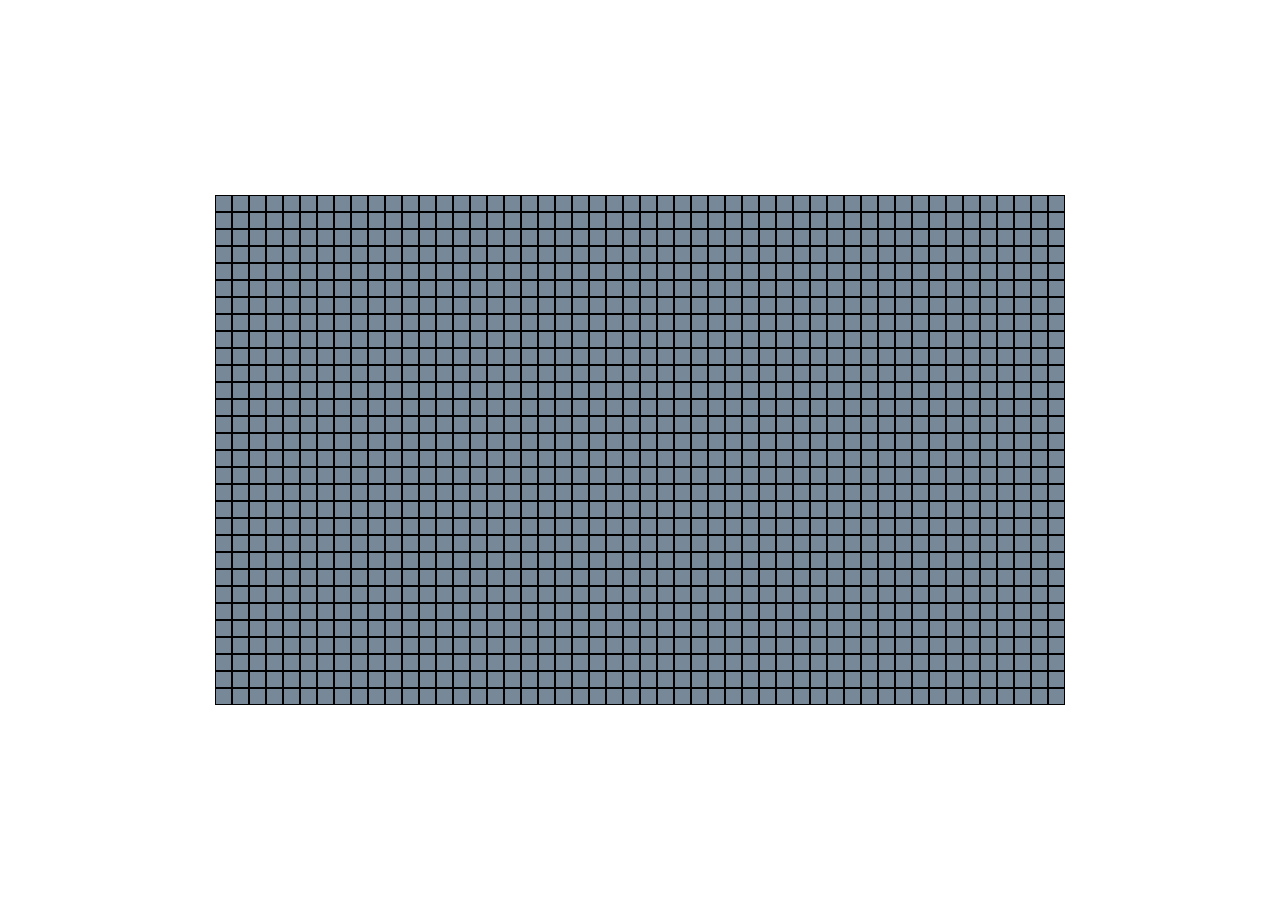
==== Desafio 2/index.html @ a9d6f9b8 "Merge branch 'master' of https://github.com/USPCodeLabSanca/desafios-quarentena" ====
<!DOCTYPE html>
<html lang="en">
<head>
	<meta charset="UTF-8">
	<meta name="viewport" content="width=device-width, initial-scale=1.0">
	<link rel="stylesheet" href="style.css">
	<title>Minesweeper</title>
</head>
<body>
	<div id="root"></div>
	<script src="main.js"></script>
</body>
</html>
---- Desafio 2/style.css ----
html, body {
	height: 100%;
	width: 100%;
	margin: 0;
}

#root {
	display: grid;
	justify-content: center;
	justify-items: center;
	align-content: center;
	align-items: center;
	width: 100%;
	height: 100%;
}

.cell {
	width: 15px;
	height: 15px;
	border: 1px solid black;
	user-select: none;
	display: flex;
	justify-content: center;
	align-items: center;
	background-size: cover;
}

.hidden {
	cursor: pointer;
	background-color: lightslategray;
}

.bomb {
	background-image: url('assets/bomb.png');
}

.flag {
	background-image: url('assets/flag.png');
}

.revealed {
	cursor: default;
}
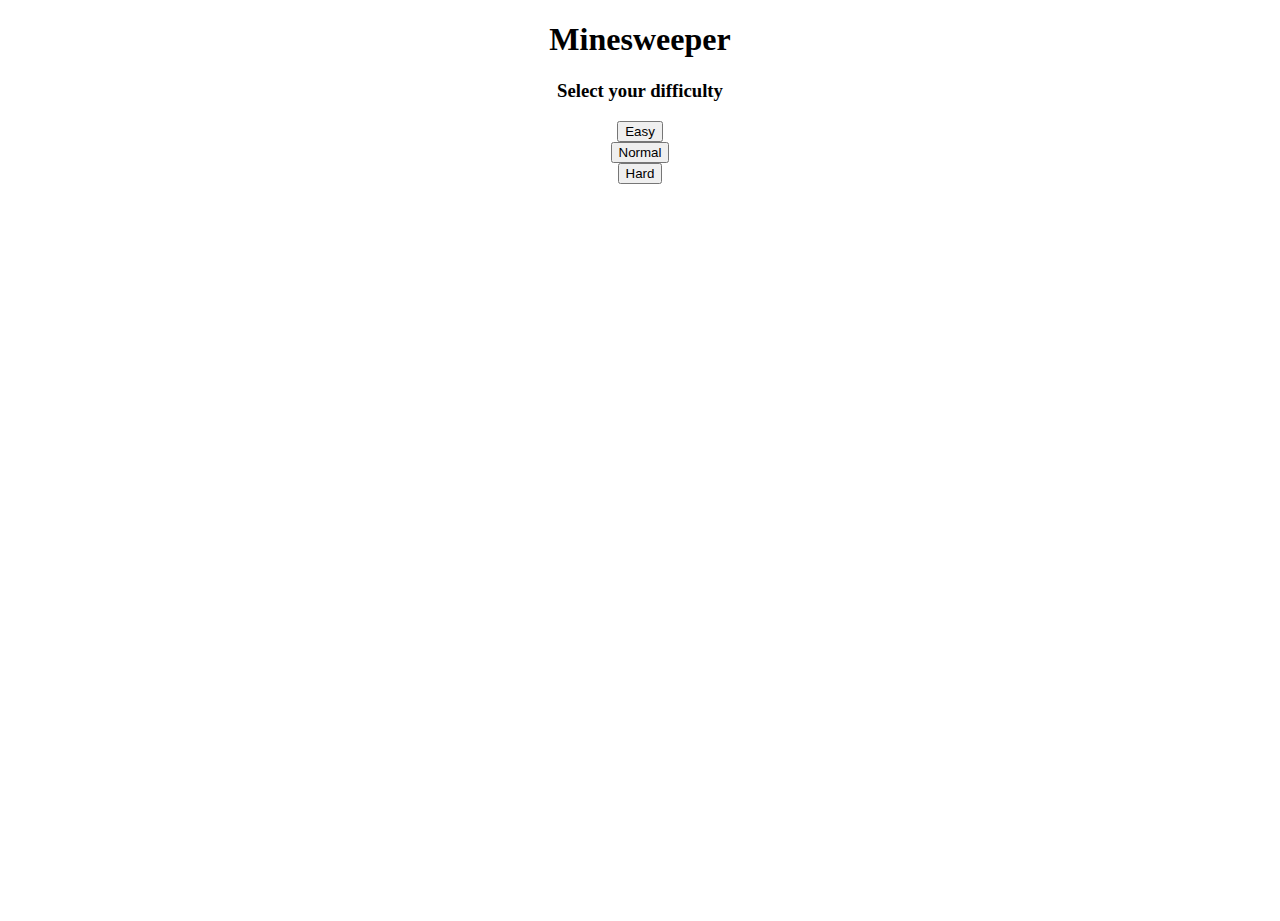
==== commit afd5f802: "created index" ====
--- a/Desafio 2/index.html
+++ b/Desafio 2/index.html
@@ -4,10 +4,16 @@
 	<meta charset="UTF-8">
 	<meta name="viewport" content="width=device-width, initial-scale=1.0">
 	<link rel="stylesheet" href="style.css">
-	<title>Minesweeper</title>
+	<title>MS Select Difficulty</title>
 </head>
 <body>
-	<div id="root"></div>
+    <h1 id="gamename">Minesweeper</h1>
+    <h3 id="difficultyoptions">Select your difficulty</h3>
+    <div id="difficulties">
+        <input type="button" value="Easy" id="easy" onclick="location.href='game.html?diff=0.1';" />
+         <input type="button" value="Normal" id="normal" onclick="location.href='game.html?diff=0.2';" />
+         <input type="button" value="Hard" id="hard"onclick="location.href='game.html?diff=0.4';" />
+    </div>
 	<script src="main.js"></script>
 </body>
 </html>--- a/Desafio 2/style.css
+++ b/Desafio 2/style.css
@@ -2,6 +2,26 @@
 	height: 100%;
 	width: 100%;
 	margin: 0;
+}
+
+#gamename {
+	text-align: center;
+}
+
+#difficultyoptions {
+	text-align: center;
+}
+
+#difficulties{
+	display: flex;
+	flex-direction: column;
+    align-items: center;
+}
+
+#screen{
+	display: flex;
+	flex-direction: column;
+    align-items: center;
 }
 
 #root {
@@ -12,6 +32,11 @@
 	align-items: center;
 	width: 100%;
 	height: 100%;
+}
+
+#lives{
+	color: red;
+	font-size: 40px;
 }
 
 .cell {
@@ -40,4 +65,5 @@
 
 .revealed {
 	cursor: default;
-}+}
+
